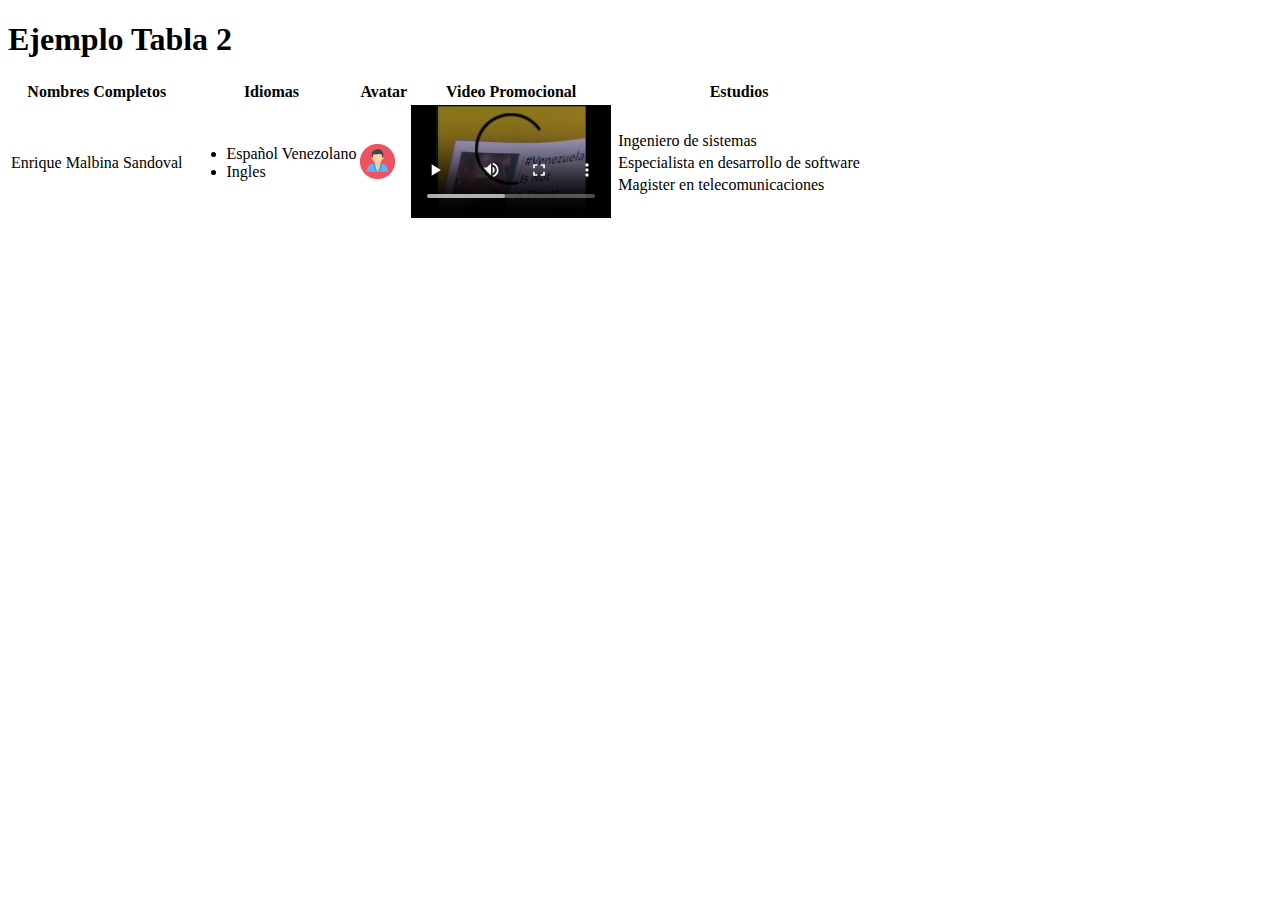
==== HTML/ejemplotabla2.html @ 5e914566 "Se añadieron ejercicios" ====
<!DOCTYPE html>
<html lang="es">

<head>
    <meta charset="UTF-8">
    <meta name="viewport" content="width=device-width, initial-scale=1.0">
    <title>Ejemplo Tabla 2</title>
    <link rel="stylesheet" href="/CSS/style.css">
</head>

<body>
    <h1>Ejemplo Tabla 2</h1>
    <table>
        <tr>
            <th>Nombres Completos</th>
            <th>Idiomas</th>
            <th>Avatar</th>
            <th>Video Promocional</th>
            <th>Estudios</th>
        </tr>
        <tr>
            <td>Enrique Malbina Sandoval</td>
            <td>
                <ul>
                    <li>Español Venezolano</li>
                    <li>Ingles</li>
                </ul>
            </td>
            <td><img src="../recursos/imagenes/avatar.png" alt="Avatar" style="width: 35px; "></td>
            <td>
                <video width="200px"src="../recursos/videos/nicolasingles.mp4" type="video/mp4"
                controls></video>
            </td>
            <td>
                <table sty>
                    <tr>
                        <td>Ingeniero de sistemas</td>
                    </tr>
                    <tr>
                        <td>Especialista en desarrollo de software</td>
                    </tr>
                    <tr>
                        <td>Magister en telecomunicaciones</td>
                    </tr>
                </table>
            </td>
        </tr>
    </table>
</body>

</html>
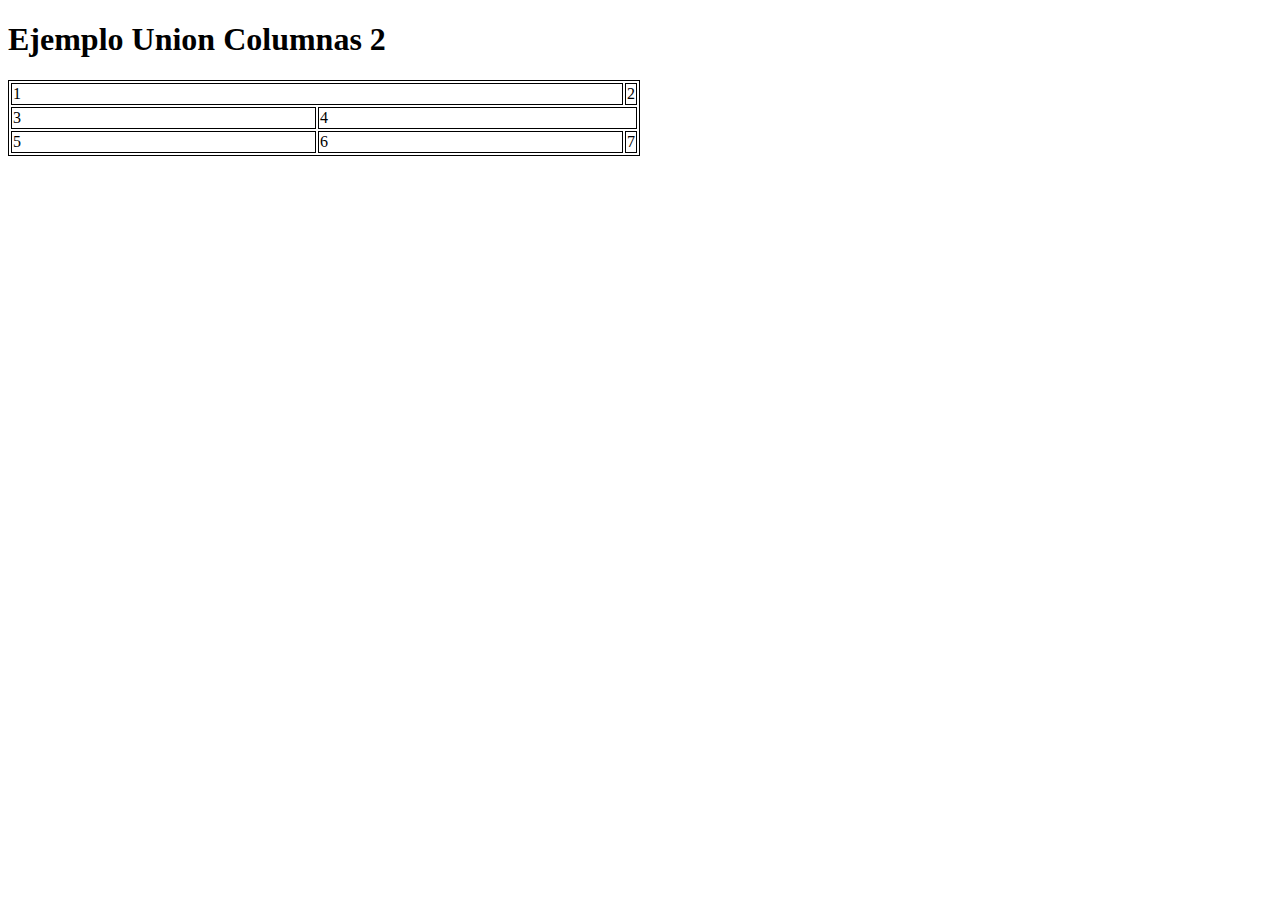
==== commit 7a714c91: "Ejericios en clase" ====
--- a/HTML/ejemplotabla2.html
+++ b/HTML/ejemplotabla2.html
@@ -4,47 +4,26 @@
 <head>
     <meta charset="UTF-8">
     <meta name="viewport" content="width=device-width, initial-scale=1.0">
-    <title>Ejemplo Tabla 2</title>
-    <link rel="stylesheet" href="/CSS/style.css">
+    <title>Ejemplo Union Columnas 2</title>
+    <link rel="stylesheet" href="/css/style.css">
 </head>
 
 <body>
-    <h1>Ejemplo Tabla 2</h1>
+    <h1>Ejemplo Union Columnas 2</h1>
     <table>
-        <tr>
-            <th>Nombres Completos</th>
-            <th>Idiomas</th>
-            <th>Avatar</th>
-            <th>Video Promocional</th>
-            <th>Estudios</th>
-        </tr>
-        <tr>
-            <td>Enrique Malbina Sandoval</td>
-            <td>
-                <ul>
-                    <li>Español Venezolano</li>
-                    <li>Ingles</li>
-                </ul>
-            </td>
-            <td><img src="../recursos/imagenes/avatar.png" alt="Avatar" style="width: 35px; "></td>
-            <td>
-                <video width="200px"src="../recursos/videos/nicolasingles.mp4" type="video/mp4"
-                controls></video>
-            </td>
-            <td>
-                <table sty>
-                    <tr>
-                        <td>Ingeniero de sistemas</td>
-                    </tr>
-                    <tr>
-                        <td>Especialista en desarrollo de software</td>
-                    </tr>
-                    <tr>
-                        <td>Magister en telecomunicaciones</td>
-                    </tr>
-                </table>
-            </td>
-        </tr>
+     <tr>
+        <td colspan="2">1</td>
+        <td>2</td>
+     </tr>
+     <tr>
+        <td>3</td>
+        <td colspan="2">4</td>
+     </tr>
+     <tr>
+        <td>5</td>
+        <td>6</td>
+        <td>7</td>
+     </tr>
     </table>
 </body>
 
--- a/css/style.css
+++ b/css/style.css
@@ -0,0 +1,11 @@
+table, tr, td{
+    border: 1px solid black;
+    height: 50%; width: 50%;
+}
+
+a{
+  display: block;    
+}
+button{
+    display: block;
+}